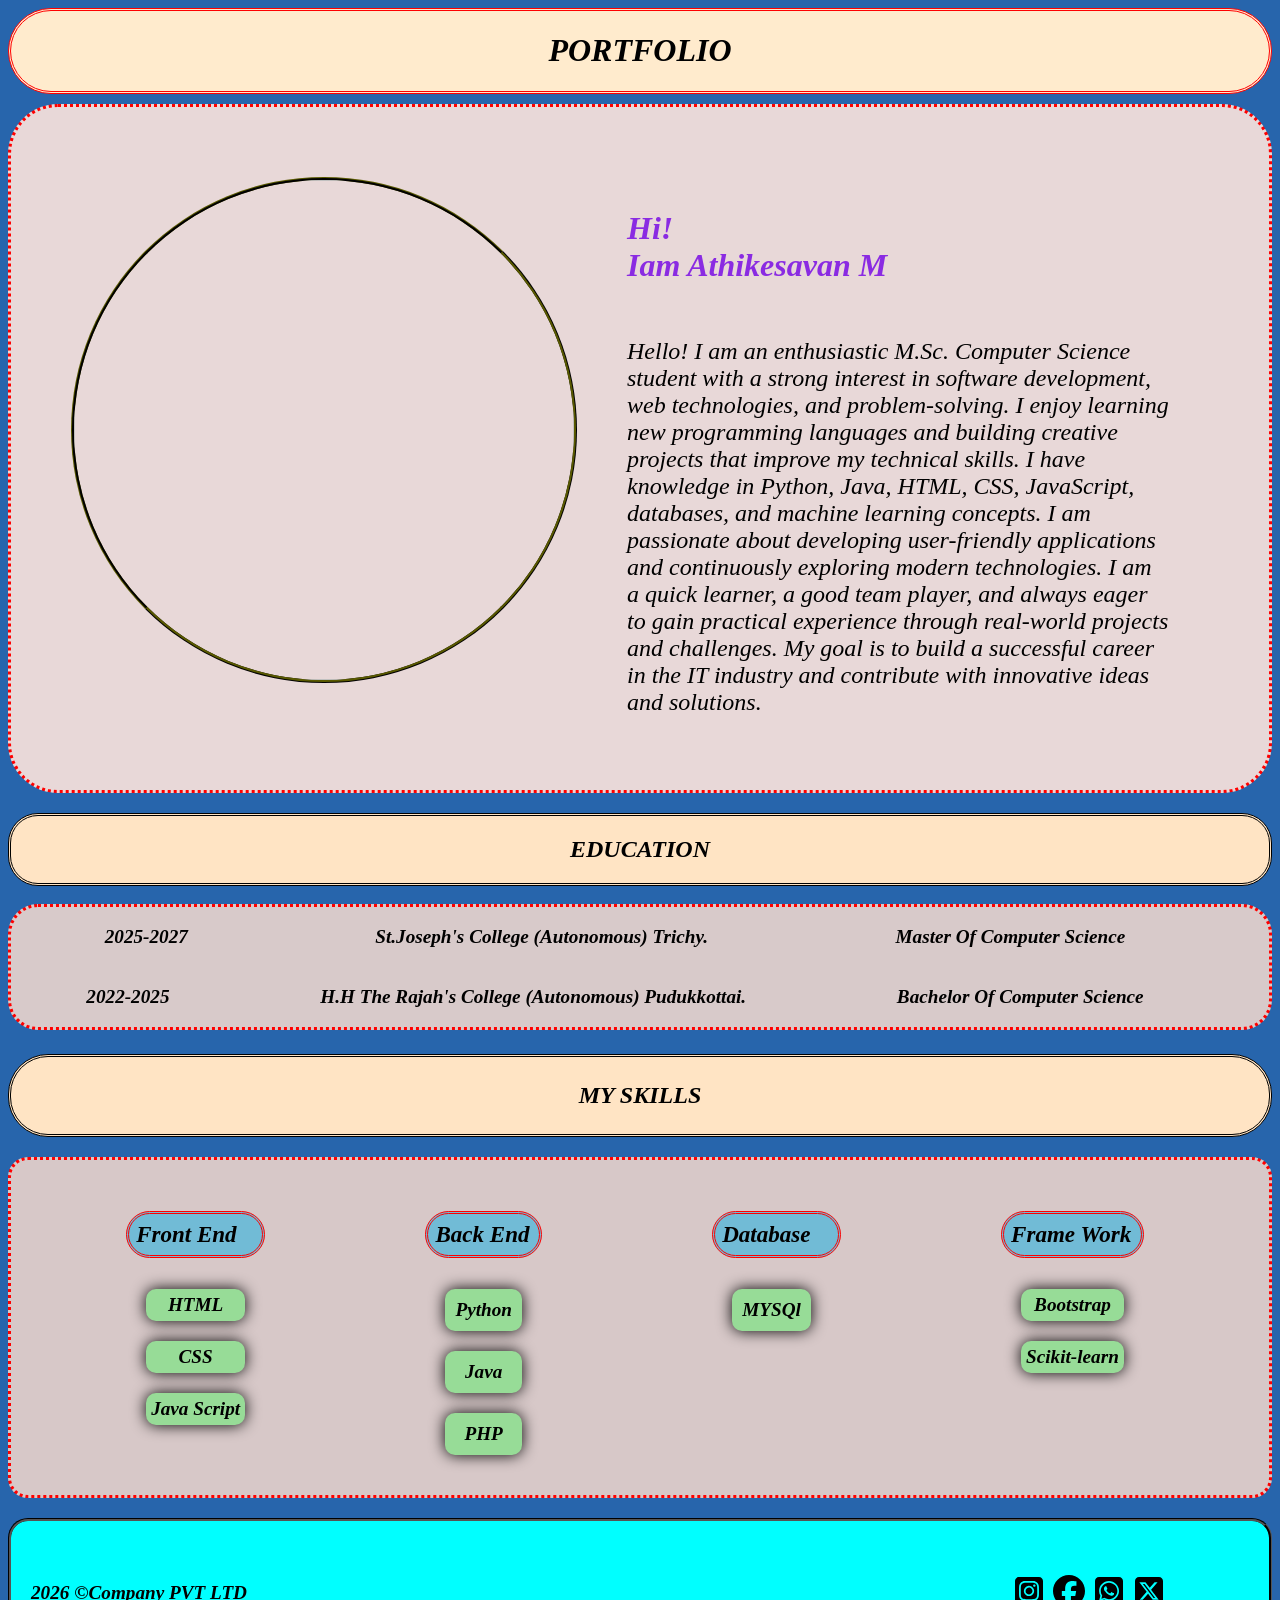
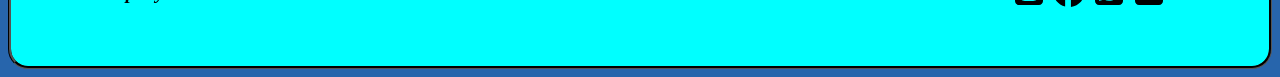
==== portfolio.html @ dba610d3 "first commit" ====
<!DOCTYPE html>
<html lang="en">
<head>
    <meta charset="UTF-8">
    <meta name="viewport" content="width=device-width, initial-scale=1.0">
    <title>Document</title>
    <link rel="stylesheet" href="portfolio.css">
</head>

<body>

    <header>
        <h1>PORTFOLIO</h1>
    </header>

    <section id="content">

        <img src="image.png" alt="">

        <div class="con">

            <h5>
                Hi!<br>
                Iam Athikesavan M
            </h5>

            <p>
                Hello! I am an enthusiastic M.Sc. Computer Science student with a strong interest in software development, web technologies, and problem-solving. I enjoy learning new programming languages and building creative projects that improve my technical skills.

I have knowledge in Python, Java, HTML, CSS, JavaScript, databases, and machine learning concepts. I am passionate about developing user-friendly applications and continuously exploring modern technologies.

I am a quick learner, a good team player, and always eager to gain practical experience through real-world projects and challenges. My goal is to build a successful career in the IT industry and contribute with innovative ideas and solutions.
            </p>

        </div>

    </section>

    <h2>EDUCATION</h2>

    <br>

    <section id="edu">

        <div class="pg">

            <p>2025-2027</p>

            <p>
                St.Joseph's College (Autonomous) Trichy.
            </p>

            <p>
                Master Of Computer Science
            </p>

        </div>

        <div class="ug">

            <p>2022-2025</p>

            <p>
                H.H The Rajah's College (Autonomous) Pudukkottai.
            </p>

            <p>
                Bachelor Of Computer Science
            </p>

        </div>

    </section>

    <h3>MY SKILLS</h3>

    <section id="skills">

        <div class="skill1">

            <h4>Front End</h4>

            <li>HTML</li>
            <li>CSS</li>
            <li>Java Script</li>

        </div>

        <div class="skill2">

            <h4>Back End</h4>

            <li>Python</li>
            <li>Java</li>
            <li>PHP</li>

        </div>

        <div class="skill3">

            <h4>Database</h4>

            <li>MYSQl</li>

        </div>

        <div class="skill4">

            <h4>Frame Work</h4>

            <li>Bootstrap</li>
            <li>Scikit-learn</li>

        </div>

    </section>

    <section id="footer">

        <div class="para">

            <p><b>
                2026 &copy;Company PVT LTD</b>
            </p>

        </div>

         <div class="social">
                    <a href="https://www.instagram.com/?hl=en" target="_blank"><li><svg xmlns="http://www.w3.org/2000/svg" viewBox="0 0 640 640"><!--!Font Awesome Free v7.2.0 by @fontawesome - https://fontawesome.com License - https://fontawesome.com/license/free Copyright 2026 Fonticons, Inc.--><path d="M290.4 275.7C274 286 264.5 304.5 265.5 323.8C266.6 343.2 278.2 360.4 295.6 368.9C313.1 377.3 333.8 375.5 349.6 364.3C366 354 375.5 335.5 374.5 316.2C373.4 296.8 361.8 279.6 344.4 271.1C326.9 262.7 306.2 264.5 290.4 275.7zM432.7 207.3C427.5 202.1 421.2 198 414.3 195.3C396.2 188.2 356.7 188.5 331.2 188.8C327.1 188.8 323.3 188.9 320 188.9C316.7 188.9 312.8 188.9 308.6 188.8C283.1 188.5 243.8 188.1 225.7 195.3C218.8 198 212.6 202.1 207.3 207.3C202 212.5 198 218.8 195.3 225.7C188.2 243.8 188.6 283.4 188.8 308.9C188.8 313 188.9 316.8 188.9 320C188.9 323.2 188.9 327 188.8 331.1C188.6 356.6 188.2 396.2 195.3 414.3C198 421.2 202.1 427.4 207.3 432.7C212.5 438 218.8 442 225.7 444.7C243.8 451.8 283.3 451.5 308.8 451.2C312.9 451.2 316.7 451.1 320 451.1C323.3 451.1 327.2 451.1 331.4 451.2C356.9 451.5 396.2 451.9 414.3 444.7C421.2 442 427.4 437.9 432.7 432.7C438 427.5 442 421.2 444.7 414.3C451.9 396.3 451.5 356.9 451.2 331.3C451.2 327.1 451.1 323.2 451.1 319.9C451.1 316.6 451.1 312.8 451.2 308.5C451.5 283 451.9 243.6 444.7 225.5C442 218.6 437.9 212.4 432.7 207.1L432.7 207.3zM365.6 251.8C383.7 263.9 396.2 282.7 400.5 304C404.8 325.3 400.3 347.5 388.2 365.6C382.2 374.6 374.5 382.2 365.6 388.2C356.7 394.2 346.6 398.3 336 400.4C314.7 404.6 292.5 400.2 274.4 388.1C256.3 376 243.8 357.2 239.5 335.9C235.2 314.6 239.7 292.4 251.7 274.3C263.7 256.2 282.6 243.7 303.9 239.4C325.2 235.1 347.4 239.6 365.5 251.6L365.6 251.6zM394.8 250.5C391.7 248.4 389.2 245.4 387.7 241.9C386.2 238.4 385.9 234.6 386.6 230.8C387.3 227 389.2 223.7 391.8 221C394.4 218.3 397.9 216.5 401.6 215.8C405.3 215.1 409.2 215.4 412.7 216.9C416.2 218.4 419.2 220.8 421.3 223.9C423.4 227 424.5 230.7 424.5 234.5C424.5 237 424 239.5 423.1 241.8C422.2 244.1 420.7 246.2 419 248C417.3 249.8 415.1 251.2 412.8 252.2C410.5 253.2 408 253.7 405.5 253.7C401.7 253.7 398 252.6 394.9 250.5L394.8 250.5zM544 160C544 124.7 515.3 96 480 96L160 96C124.7 96 96 124.7 96 160L96 480C96 515.3 124.7 544 160 544L480 544C515.3 544 544 515.3 544 480L544 160zM453 453C434.3 471.7 411.6 477.6 386 478.9C359.6 480.4 280.4 480.4 254 478.9C228.4 477.6 205.7 471.7 187 453C168.3 434.3 162.4 411.6 161.2 386C159.7 359.6 159.7 280.4 161.2 254C162.5 228.4 168.3 205.7 187 187C205.7 168.3 228.5 162.4 254 161.2C280.4 159.7 359.6 159.7 386 161.2C411.6 162.5 434.3 168.3 453 187C471.7 205.7 477.6 228.4 478.8 254C480.3 280.3 480.3 359.4 478.8 385.9C477.5 411.5 471.7 434.2 453 452.9L453 453z"/></svg></li></a>
                    <a href="https://www.facebook.com/" target="_blank"><li><svg xmlns="http://www.w3.org/2000/svg" viewBox="0 0 640 640"><!--!Font Awesome Free v7.2.0 by @fontawesome - https://fontawesome.com License - https://fontawesome.com/license/free Copyright 2026 Fonticons, Inc.--><path d="M576 320C576 178.6 461.4 64 320 64C178.6 64 64 178.6 64 320C64 440 146.7 540.8 258.2 568.5L258.2 398.2L205.4 398.2L205.4 320L258.2 320L258.2 286.3C258.2 199.2 297.6 158.8 383.2 158.8C399.4 158.8 427.4 162 438.9 165.2L438.9 236C432.9 235.4 422.4 235 409.3 235C367.3 235 351.1 250.9 351.1 292.2L351.1 320L434.7 320L420.3 398.2L351 398.2L351 574.1C477.8 558.8 576 450.9 576 320z"/></svg></li></a>
                    <a href="https://web.whatsapp.com/" target="_blank"><li><svg xmlns="http://www.w3.org/2000/svg" viewBox="0 0 640 640"><!--!Font Awesome Free v7.2.0 by @fontawesome - https://fontawesome.com License - https://fontawesome.com/license/free Copyright 2026 Fonticons, Inc.--><path d="M188.1 318.6C188.1 343.5 195.1 367.8 208.3 388.7L211.4 393.7L198.1 442.3L248 429.2L252.8 432.1C273 444.1 296.2 450.5 319.9 450.5L320 450.5C392.6 450.5 453.3 391.4 453.3 318.7C453.3 283.5 438.1 250.4 413.2 225.5C388.2 200.5 355.2 186.8 320 186.8C247.3 186.8 188.2 245.9 188.1 318.6zM370.8 394C358.2 395.9 348.4 394.9 323.3 384.1C286.5 368.2 261.5 332.6 256.4 325.4C256 324.8 255.7 324.5 255.6 324.3C253.6 321.7 239.4 302.8 239.4 283.3C239.4 264.9 248.4 255.4 252.6 251C252.9 250.7 253.1 250.5 253.3 250.2C256.9 246.2 261.2 245.2 263.9 245.2C266.5 245.2 269.2 245.2 271.5 245.3L272.3 245.3C274.6 245.3 277.5 245.3 280.4 252.1C281.6 255 283.4 259.4 285.3 263.9C288.6 271.9 292 280.2 292.6 281.5C293.6 283.5 294.3 285.8 292.9 288.4C289.5 295.2 286 298.8 283.6 301.4C280.5 304.6 279.1 306.1 281.3 310C296.6 336.3 311.9 345.4 335.2 357.1C339.2 359.1 341.5 358.8 343.8 356.1C346.1 353.5 353.7 344.5 356.3 340.6C358.9 336.6 361.6 337.3 365.2 338.6C368.8 339.9 388.3 349.5 392.3 351.5C393.1 351.9 393.8 352.2 394.4 352.5C397.2 353.9 399.1 354.8 399.9 356.1C400.8 358 400.8 366 397.5 375.2C394.2 384.5 378.4 392.9 370.8 394zM544 160C544 124.7 515.3 96 480 96L160 96C124.7 96 96 124.7 96 160L96 480C96 515.3 124.7 544 160 544L480 544C515.3 544 544 515.3 544 480L544 160zM244.1 457.9L160 480L182.5 397.8C168.6 373.8 161.3 346.5 161.3 318.5C161.4 231.1 232.5 160 319.9 160C362.3 160 402.1 176.5 432.1 206.5C462 236.5 480 276.3 480 318.7C480 406.1 407.3 477.2 319.9 477.2C293.3 477.2 267.2 470.5 244.1 457.9z"/></svg></li></a>
                    <a href="https://x.com/?lang=en-in" target="_blank"><li><svg xmlns="http://www.w3.org/2000/svg" viewBox="0 0 640 640"><!--!Font Awesome Free v7.2.0 by @fontawesome - https://fontawesome.com License - https://fontawesome.com/license/free Copyright 2026 Fonticons, Inc.--><path d="M160 96C124.7 96 96 124.7 96 160L96 480C96 515.3 124.7 544 160 544L480 544C515.3 544 544 515.3 544 480L544 160C544 124.7 515.3 96 480 96L160 96zM457.1 180L353.3 298.6L475.4 460L379.8 460L305 362.1L219.3 460L171.8 460L282.8 333.1L165.7 180L263.7 180L331.4 269.5L409.6 180L457.1 180zM419.3 431.6L249.4 206.9L221.1 206.9L392.9 431.6L419.3 431.6z"/></svg></li></a>

                </div>
    </section>

</body>
</html>
---- portfolio.css ----
html{
    background-color: rgb(39, 101, 172);
}
header{
    background-color: blanchedalmond;
    padding: 0px;
    text-align: center;
    font-style: italic;
    border-radius: 200px;
    border-style: double;
    border-color: red;
}
#content img{
    width: 500px;
    height: 500px;
    border-radius: 400px;
    margin-left: 30px;
    margin-top: 40px;
    border-style: ridge;
    border-color: rgb(5, 5, 0);
    
}
#content {
    display: flex;
    justify-content: space-around;
    padding: 30px;
    background-color: rgb(232, 216, 216);
    color: black;
    margin-top: 10px;
    border-radius: 50px;
    border-color: red;
    border-style: dotted;
}
#content div{
    width: 1000px;
    padding: 20px;
    align-items: center;
    font-size: x-large;
    margin-left: 30px;
    

}
div {
    font-style: italic;
    font-family: 'Times New Roman', Times, serif;
    font-size: larger;
    margin-right: 50px;
}
div h5{
    font-size: xx-large;
    color: blueviolet;
    font-family: 'Times New Roman', Times, serif;
}
#skills div{
    font-style: italic;
    font-family: 'Times New Roman', Times, serif;


}
#edu{
    background-color: rgb(216, 202, 202);
    margin-top: -20px;
    font-family: 'Times New Roman', Times, serif;
    color: black;
    border-radius: 30px;
    border-color: red;
    border-style: dotted;


}
.pg,.ug{
    display: flex;
    justify-content: space-between;
    justify-content: space-around;
    font-weight: bold;
    text-align: justify;

}
#skills{
    display: flex;
    justify-content: space-between;
    background-color: rgb(215, 200, 200);
    justify-content: space-around;
    padding: 20px;
    margin-top:20px;
    border-radius: 20px;
    border-color:black;
    border-style: double;
    border-color: red;
    border-style: dotted;

}
h3{
    display: flexbox;
    flex-direction:row;
    text-align: center;
    background-color: bisque;
    padding: 25px;
    margin-bottom:0px;
    font-style: italic;
    border-color: black;
    border-radius: 40px;
    border-style: double;
    font-size: x-large;
    font-weight: bolder;
}
.skill1{
    margin-left: 40px;
}
.skill1 h4{
    font-size: larger;
    color: black;
    background-color:rgb(113, 187, 214) ;
    padding: 7px;
    border-radius: 30px;
    border-style: double;
    border-color: red;
    font-family: 'Times New Roman', Times, serif;
    font-weight: bolder;

}
.skill2 h4{
    font-size: larger;
    color: black;
    background-color:rgb(113, 187, 214) ;
    padding: 7px;
    border-radius: 30px;
    border-style: double;
    border-color: red;
    font-family: 'Times New Roman', Times, serif;
    font-weight: bolder;

}
.skill3 h4{
    font-size: larger;
    color: black;
    background-color:rgb(113, 187, 214);
    padding: 7px;
    border-radius: 30px;
    border-style: double;
    border-color: red;
    font-family: 'Times New Roman', Times, serif;
    font-weight: bolder;
    margin-left: 10px;

}
.skill4 h4{
    font-size: larger;
    color: black;
    background-color:rgb(113, 187, 214);
    padding: 7px;
    border-radius: 30px;
    border-style: double;
    border-color: red;
    font-family: 'Times New Roman', Times, serif;
    font-weight: bolder;

}
.skill1 li{
    list-style: none;
    padding: 5px;
    background-color: rgb(151, 220, 151);
    border-radius: 10px;
    margin: 20px;
    text-align: center;
    color: black;
    box-shadow: 0 0 15px;
    font-family: 'Times New Roman', Times, serif;
    font-weight: bolder;

}
.skill2 li{
    list-style: none;
    padding: 10px;
    background-color: rgb(151, 220, 151);
    border-radius: 10px;
    margin: 20px;
    text-align: center;
    color: black;
    box-shadow: 0 0 15px;
    font-family: 'Times New Roman', Times, serif;
    font-weight: bolder;
}
.skill3 li{
    list-style: none;
    padding: 10px;
    background-color: rgb(151, 220, 151);
    border-radius: 10px;
    margin: 30px;
    text-align: center;
    font-weight: bold;
    color: black;
    box-shadow: 0 0 15px;
    font-family: 'Times New Roman', Times, serif;
    font-weight: bolder;
}
.skill4 li{
    list-style: none;
    padding: 5px;
    background-color: rgb(151, 220, 151);
    border-radius: 10px;
    margin: 20px;
    text-align: center;
    color: black;
    box-shadow: 0 0 15px;
    font-family: 'Times New Roman', Times, serif;
    font-weight: bolder;
}
.social {
    display: flex;
    list-style: none;
    align-items: center;
    padding: 30px;
    justify-content: space-between;

}
svg{
    width: 40px;
}
#footer{
    display: flex;
    justify-content: space-between;
    align-items: center;
    background-color: aqua;
    padding: 20px;
    margin-top: 20px;
    border-radius: 20px;
    border-color:black ;
    border-style: groove;
}
h2{
    background-color: bisque;
    text-align: center;
    padding: 20px;
    border-radius: 30px;
    border-color: black;
    border-style: double;
    font-family: 'Times New Roman', Times, serif;
    font-style: italic;
    font-size: x-large;
}
@media(max-width:800px){
    #content{
        background-color: blue;
    }
}
@media(max-width:600px){
    #content{
        background-color: brown;
        display: flex;
        flex-direction: column;
        
    }
    #edu{
        background-color: brown;
        display: flex;
        flex-direction: column;

    }
    #skills{
        background-color: brown;
        display: flex;
        flex-direction: column;
        grid-template-columns: repeat(3,500px);
    }
    #footer{
        background-color: brown;
        display: flex;
        flex-direction: column;
    }
}
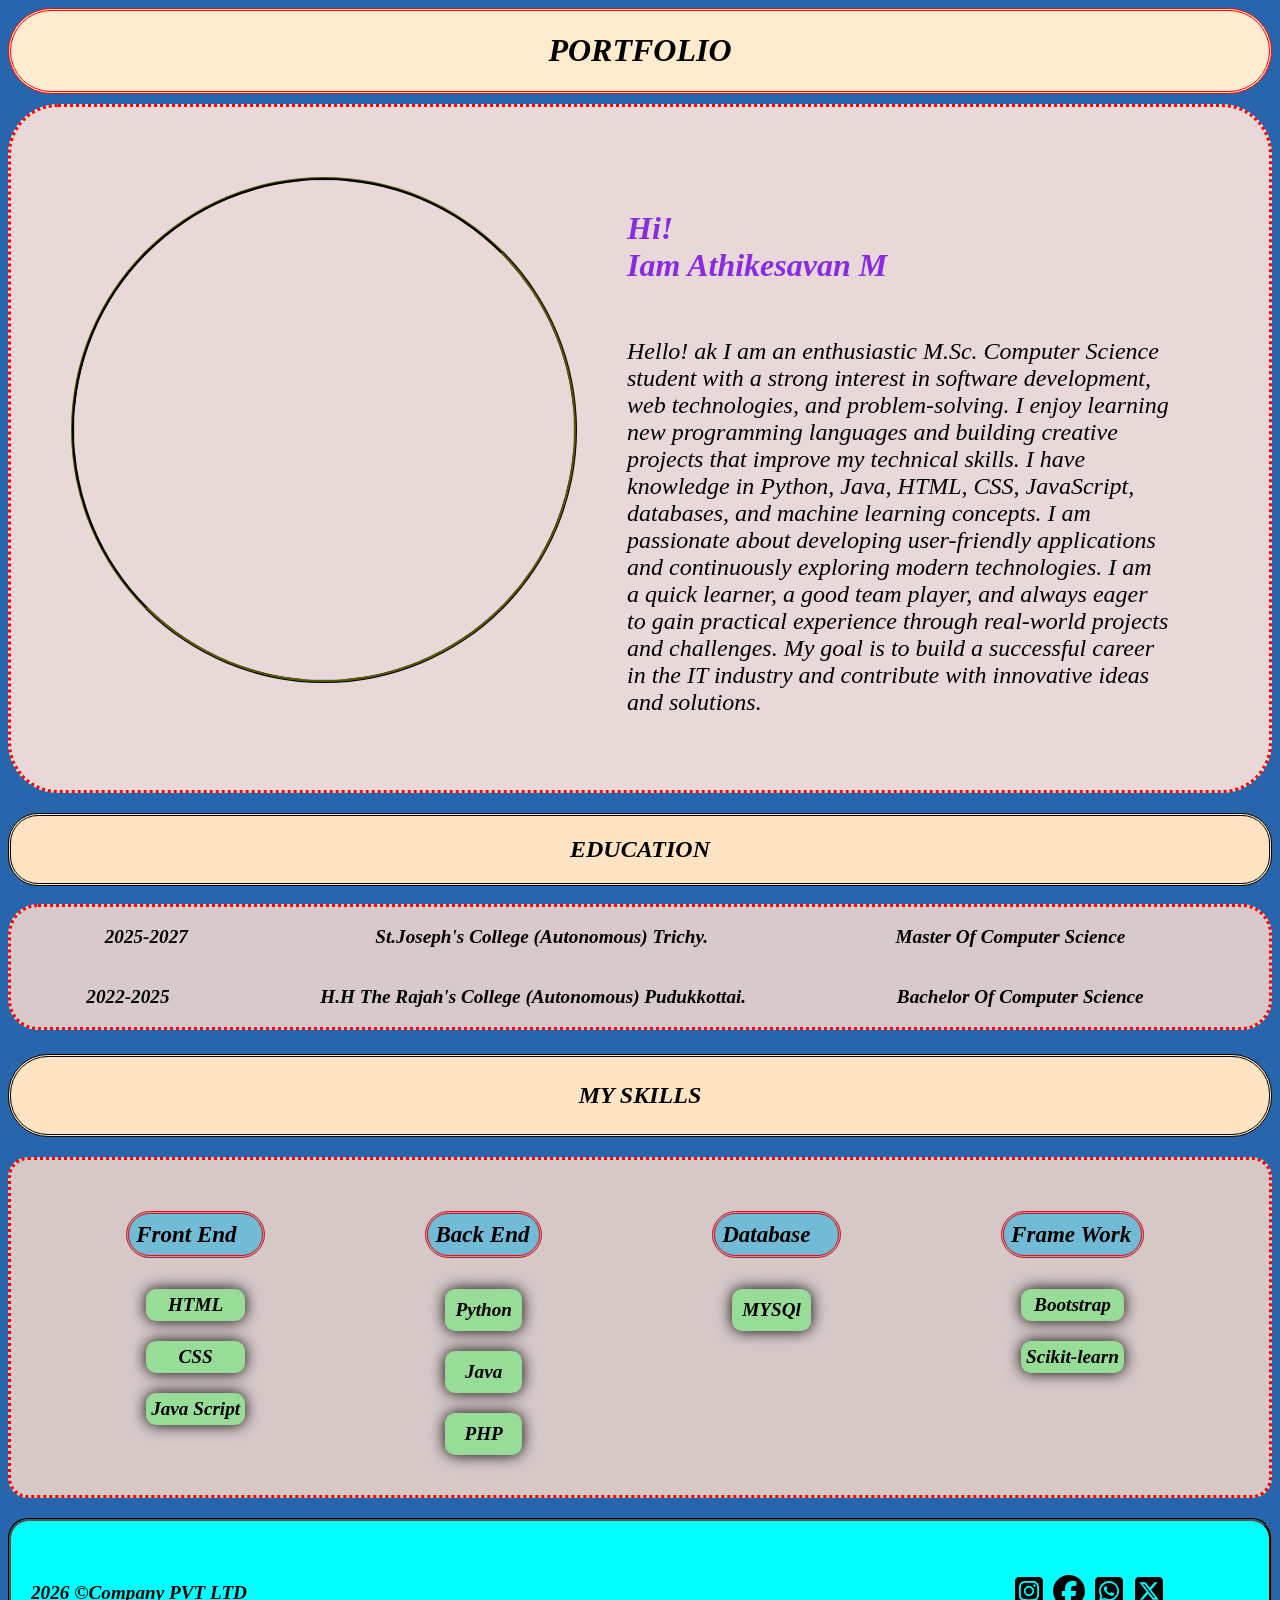
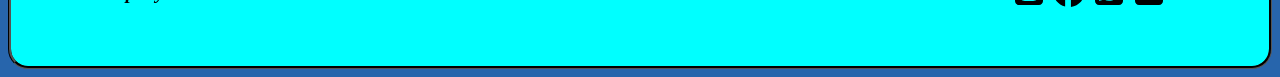
==== commit 7fceda2a: "add" ====
--- a/portfolio.html
+++ b/portfolio.html
@@ -25,7 +25,7 @@
             </h5>
 
             <p>
-                Hello! I am an enthusiastic M.Sc. Computer Science student with a strong interest in software development, web technologies, and problem-solving. I enjoy learning new programming languages and building creative projects that improve my technical skills.
+                Hello!  ak I am an enthusiastic M.Sc. Computer Science student with a strong interest in software development, web technologies, and problem-solving. I enjoy learning new programming languages and building creative projects that improve my technical skills.
 
 I have knowledge in Python, Java, HTML, CSS, JavaScript, databases, and machine learning concepts. I am passionate about developing user-friendly applications and continuously exploring modern technologies.
 
